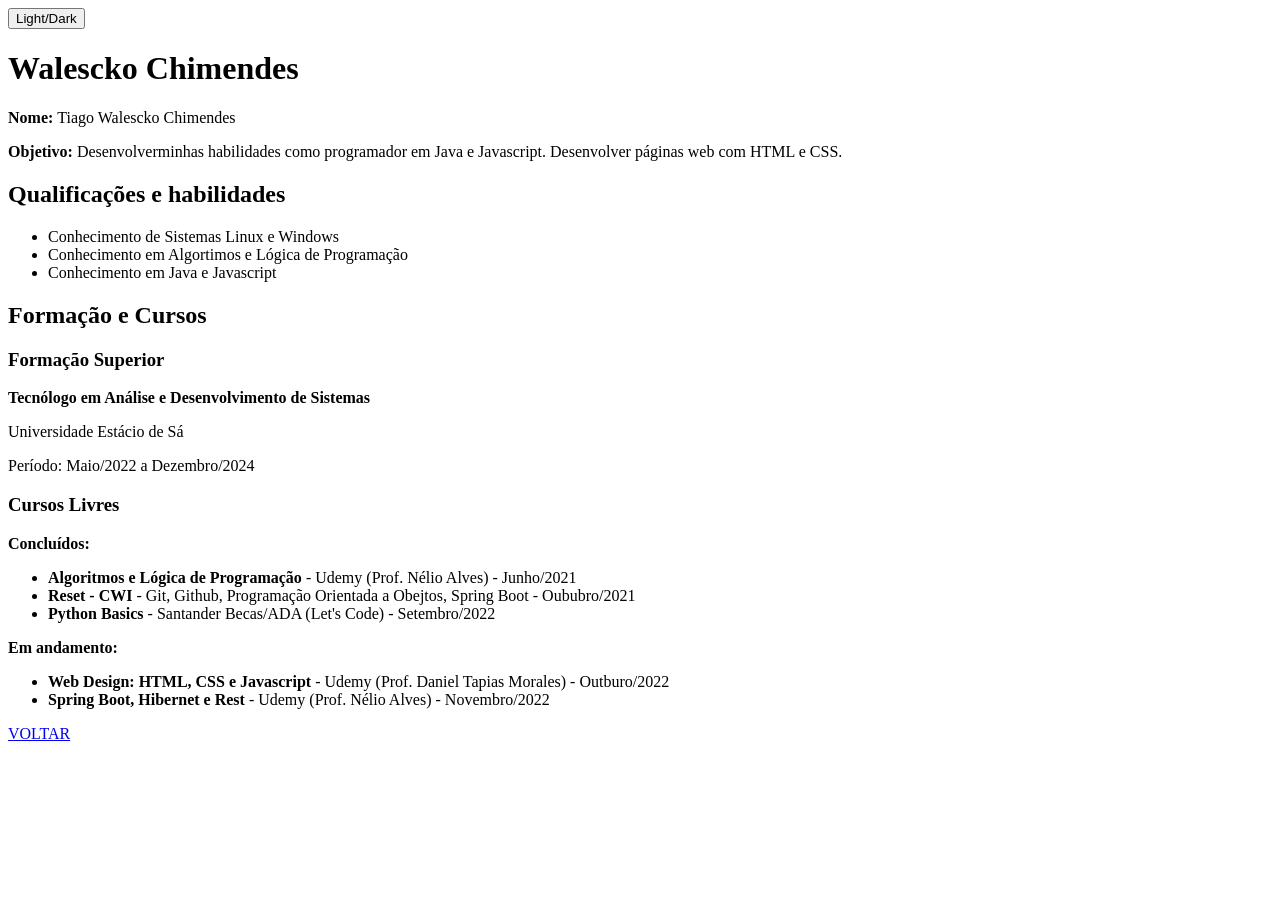
==== curriculo.html @ e79c7e2f "html/css - apresentation" ====
<!DOCTYPE html>
<html lang="pt-br">
<head>
    <meta charset="UTF-8">
    <meta name="author" content="Walescko">
    <meta name="description" content="curriculum">
    <link href="css/bootstrap.css" rel="stylesheet">
    <link href="css/curriculum.css" rel="stylesheet">
    <title>Curriculum of Walescko</title>
</head>
<body>

    <button onclick="lightMode()" class="btn btn-outline-light">Light/Dark</button>
    <script src="js/lightDarkMode.js"></script>

    <h1>Walescko Chimendes</h1>

        <p><b>Nome: </b>Tiago Walescko Chimendes</p>
        <p>
            <b>Objetivo: </b>Desenvolverminhas habilidades como programador em Java e Javascript.
            Desenvolver páginas web com HTML e CSS.
        </p>


    <h2>Qualificações e habilidades</h2>
    <ul>
        <li>Conhecimento de Sistemas Linux e Windows</li>
        <li>Conhecimento em Algortimos e Lógica de Programação</li>
        <li>Conhecimento em Java e Javascript</li>
    </ul>

    <h2>Formação e Cursos</h2>

    <h3><b>Formação Superior</b></h3>
    <p><b>Tecnólogo em Análise e Desenvolvimento de Sistemas</b></p><p>Universidade Estácio de Sá</p>
    <p>Período: Maio/2022 a Dezembro/2024</p>

    <h3><b>Cursos Livres</b></h3>
    <p><b>Concluídos:</b></p>
    <ul>
        <li><b>Algoritmos e Lógica de Programação</b> - Udemy (Prof. Nélio Alves) - Junho/2021</li>
        <li><b>Reset - CWI</b> - Git, Github, Programação Orientada a Obejtos, Spring Boot - Oububro/2021</li>
        <li><b>Python Basics</b> - Santander Becas/ADA (Let's Code) - Setembro/2022</li>
    </ul>
    <p><b>Em andamento:</b></p>
    <ul>
        <li><b>Web Design: HTML, CSS e Javascript</b> - Udemy (Prof. Daniel Tapias Morales) - Outburo/2022</li>
        <li><b>Spring Boot, Hibernet e Rest</b> - Udemy (Prof. Nélio Alves) - Novembro/2022</li>
    </ul>


<p><a href="index.html">VOLTAR</a></p>


</body>
</html>
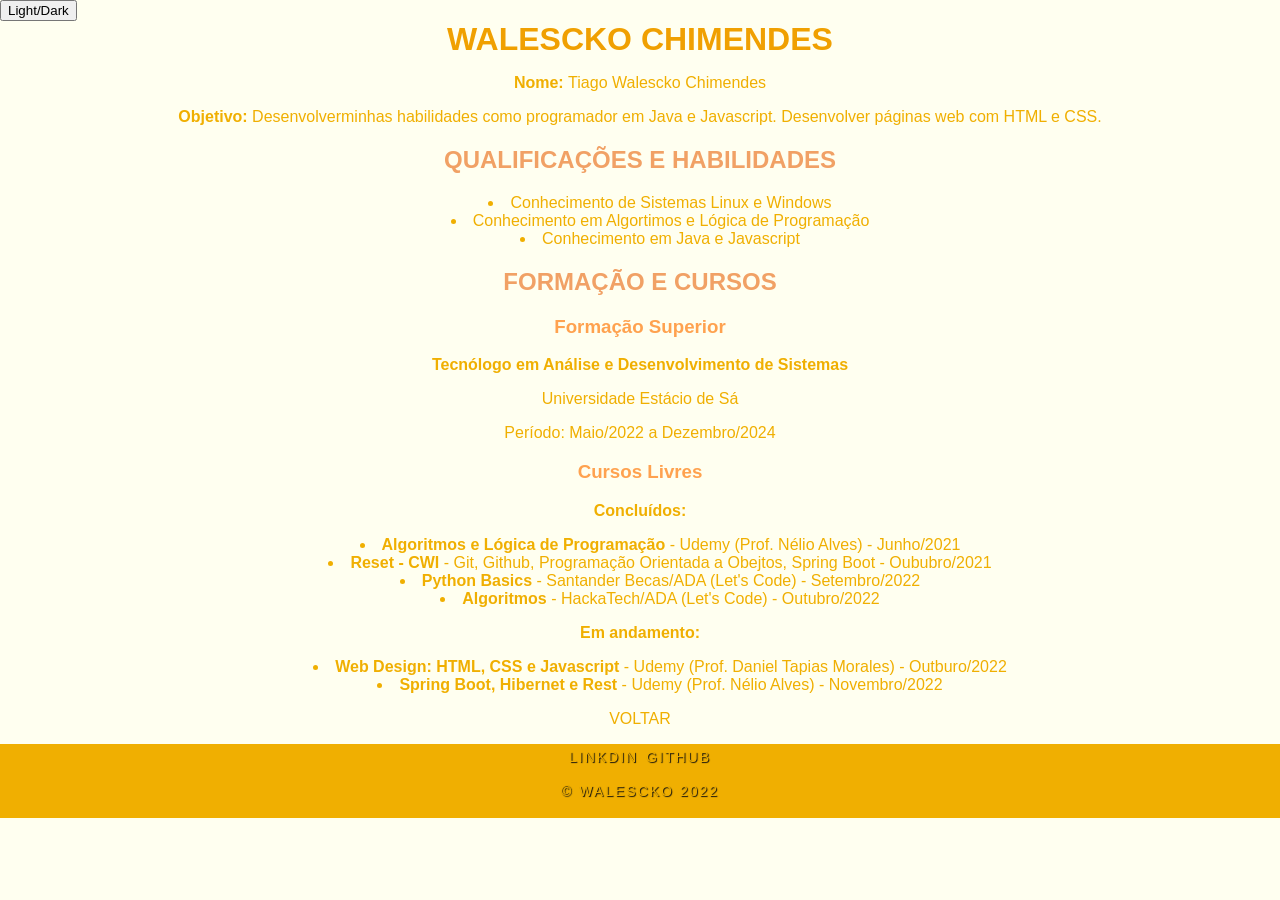
==== commit 5ec656a0: "html - developer" ====
--- a/curriculo.html
+++ b/curriculo.html
@@ -6,6 +6,8 @@
     <meta name="description" content="curriculum">
     <link href="css/bootstrap.css" rel="stylesheet">
     <link href="css/curriculum.css" rel="stylesheet">
+    <link href="css/styles.css" rel="stylesheet">
+    <link href="css/styles_footer.css" rel="stylesheet">
     <title>Curriculum of Walescko</title>
 </head>
 <body>
@@ -41,6 +43,7 @@
         <li><b>Algoritmos e Lógica de Programação</b> - Udemy (Prof. Nélio Alves) - Junho/2021</li>
         <li><b>Reset - CWI</b> - Git, Github, Programação Orientada a Obejtos, Spring Boot - Oububro/2021</li>
         <li><b>Python Basics</b> - Santander Becas/ADA (Let's Code) - Setembro/2022</li>
+        <li><b>Algoritmos</b> - HackaTech/ADA (Let's Code) - Outubro/2022</li>
     </ul>
     <p><b>Em andamento:</b></p>
     <ul>
@@ -51,6 +54,13 @@
 
 <p><a href="index.html">VOLTAR</a></p>
 
+    <footer class="nav-footer">
+        <nav>
+            <li><a href="https://www.linkedin.com/in/walescko/" target="_blank">Linkdin</a></li>
+            <li><a href="https://github.com/walescko" target="_blank">Github</a></li>
+        </nav>
+        <p><a href="index.html">&copy; Walescko 2022</a></p>
+    </footer>
 
 </body>
 </html>
--- a/css/curriculum.css
+++ b/css/curriculum.css
@@ -0,0 +1,46 @@
+body{
+    color: #F0AF01;
+    margin-left: 30px; margin-right: 30px; margin-bottom: 30px; margin-top: 30px;
+}
+
+h1 {
+    text-align: center;
+    font-family: sans-serif; color: #F0A001; text-transform: uppercase;
+    margin: auto;
+
+}
+h2 {
+    text-align: center;
+    font-family: sans-serif; color: #F1A165; text-transform: uppercase;
+}
+h3 {text-align: center; text-transform: capitalize; color: #FFA24F;}
+h4 {text-align: center; font-family: serif; color: #F1A165;}
+h5 {text-align: center;}
+h6 {text-align: center;}
+p  {
+    text-align: center;
+    font-family: sans-serif;
+    font-style: normal;
+    font-variant: normal;
+}
+
+ul{
+    font-family: sans-serif;
+    text-align: center;
+    list-style-position: inside;
+}
+
+a {
+    color: #0b2e13;
+    text-decoration: none;
+}
+.buttonPosition {text-align: left;}
+
+
+#WalesckoRodape{color:#39b3d7;text-align: center; padding: 30px 0;}
+
+
+.lightDark-mode {
+    background-color: #000000;
+    color: #ffffff;
+}
--- a/css/styles.css
+++ b/css/styles.css
@@ -0,0 +1,63 @@
+body{
+    font-family: arial, sans-serif;
+    background-color: #FFFFF0;
+    margin:0px;
+}
+.header-header{
+    height: 210px;
+    background-color: antiquewhite;
+    text-align: center;
+    color: #F0AF01;
+}
+.header-header h1{
+    text-transform: uppercase;
+    font-family: Arial;
+    font-size: 40px;
+    text-shadow: #0F0F0F 3px 2px 2px;
+}
+.header-header p{
+    text-shadow: #0F0F0F 1px 1px 1px;
+}
+.header-header div{
+    float: left;
+    padding-left: 30px;
+    padding-right: 20px;
+}
+
+.nav-header{
+    box-sizing: border-box;
+    text-align: right;
+    padding: 10px 15px 10px 15px;
+    float: right;
+}
+.nav-header ul{
+    margin: 10px 10px;
+    box-sizing: border-box;
+}
+.nav-header li{
+    display: inline-block;
+    border-style: solid;
+    border-color: #F0AF01;
+    border-width: 2px;
+}
+.nav-header a{
+    display: block;
+    padding: 8px ;
+    background: rgba(200,200,200, 0.3);
+    font-size: 12px;
+    text-decoration: none;
+    text-transform: uppercase;
+    text-decoration-style: dotted;
+    letter-spacing: 1px;
+}
+a:link{
+    text-decoration: none;
+    color: #F0AF01;
+}
+a:visited{
+    color: #F0AF01;
+}
+a:hover{
+    color: #00AACC;
+    background: rgba(200,200,200, 1);
+}
--- a/css/styles_footer.css
+++ b/css/styles_footer.css
@@ -0,0 +1,33 @@
+footer{
+    font-family: Arial;
+    font-size: 14px;
+    color: #FFFFF0;
+    text-shadow: #0F0F0F 1px 1px 1px;
+    text-align: center;
+    background-color: #F0AF01;
+    padding: 3px;
+    text-transform: uppercase;
+}
+.nav-footer {
+    box-sizing: border-box;
+    text-align: center;
+}
+.nav-footer ul{
+
+}
+.nav-footer li {
+    display: inline-block;
+    color: #FFFFF0;
+}
+.nav-footer a{
+    display: block;
+    padding: 2px ;
+    /*background: rgba(150,150,150, 0.2);*/
+    text-decoration: none;
+    /*text-transform: uppercase;*/
+    letter-spacing: 2px;
+}
+.nav-footer p{
+    
+
+}
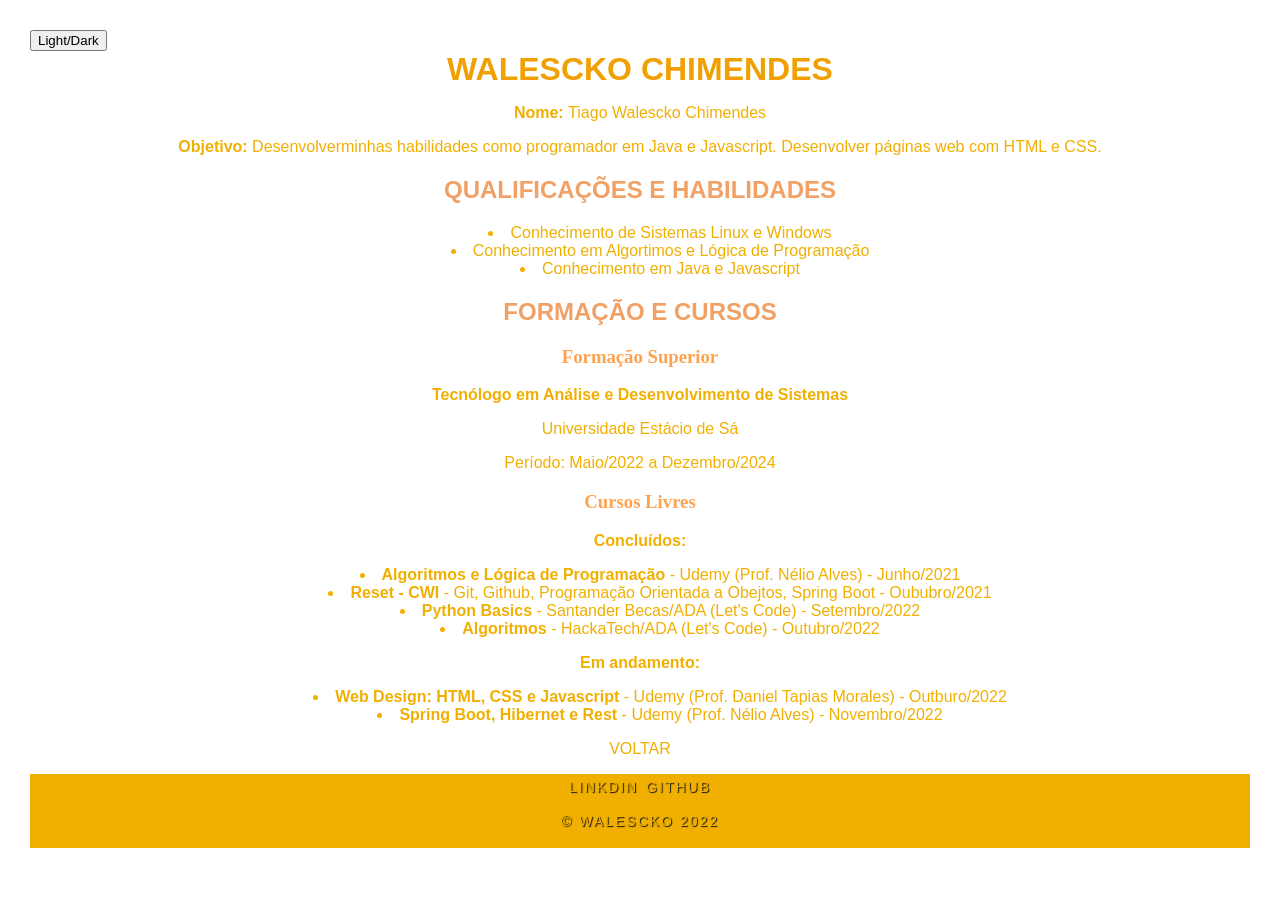
==== commit 611427c6: "html - text main actualized" ====
--- a/curriculo.html
+++ b/curriculo.html
@@ -6,7 +6,7 @@
     <meta name="description" content="curriculum">
     <link href="css/bootstrap.css" rel="stylesheet">
     <link href="css/curriculum.css" rel="stylesheet">
-    <link href="css/styles.css" rel="stylesheet">
+    <link href="css/styles_header.css" rel="stylesheet">
     <link href="css/styles_footer.css" rel="stylesheet">
     <title>Curriculum of Walescko</title>
 </head>
--- a/css/styles_header.css
+++ b/css/styles_header.css
@@ -0,0 +1,59 @@
+.header-header{
+    height: 210px;
+    background-color: antiquewhite;
+    text-align: center;
+    color: #F0AF01;
+    overflow: auto;
+}
+.header-header h1{
+    text-transform: uppercase;
+    font-family: Arial;
+    font-size: 40px;
+    text-shadow: #0F0F0F 3px 2px 2px;
+}
+.header-header p{
+    text-shadow: #0F0F0F 1px 1px 1px;
+}
+.header-header div{
+    float: left;
+    padding-left: 30px;
+    padding-right: 20px;
+}
+
+.nav-header{
+    box-sizing: border-box;
+    text-align: right;
+    padding: 10px 15px 10px 15px;
+    float: right;
+}
+.nav-header ul{
+    margin: 10px 10px;
+    box-sizing: border-box;
+}
+.nav-header li{
+    display: inline-block;
+    border-style: solid;
+    border-color: #F0AF01;
+    border-width: 2px;
+}
+.nav-header a{
+    display: block;
+    padding: 8px ;
+    background: rgba(200,200,200, 0.3);
+    font-size: 12px;
+    text-decoration: none;
+    text-transform: uppercase;
+    text-decoration-style: dotted;
+    letter-spacing: 1px;
+}
+a:link{
+    text-decoration: none;
+    color: #F0AF01;
+}
+a:visited{
+    color: #F0AF01;
+}
+a:hover{
+    color: #00AACC;
+    background: rgba(200,200,200, 1);
+}
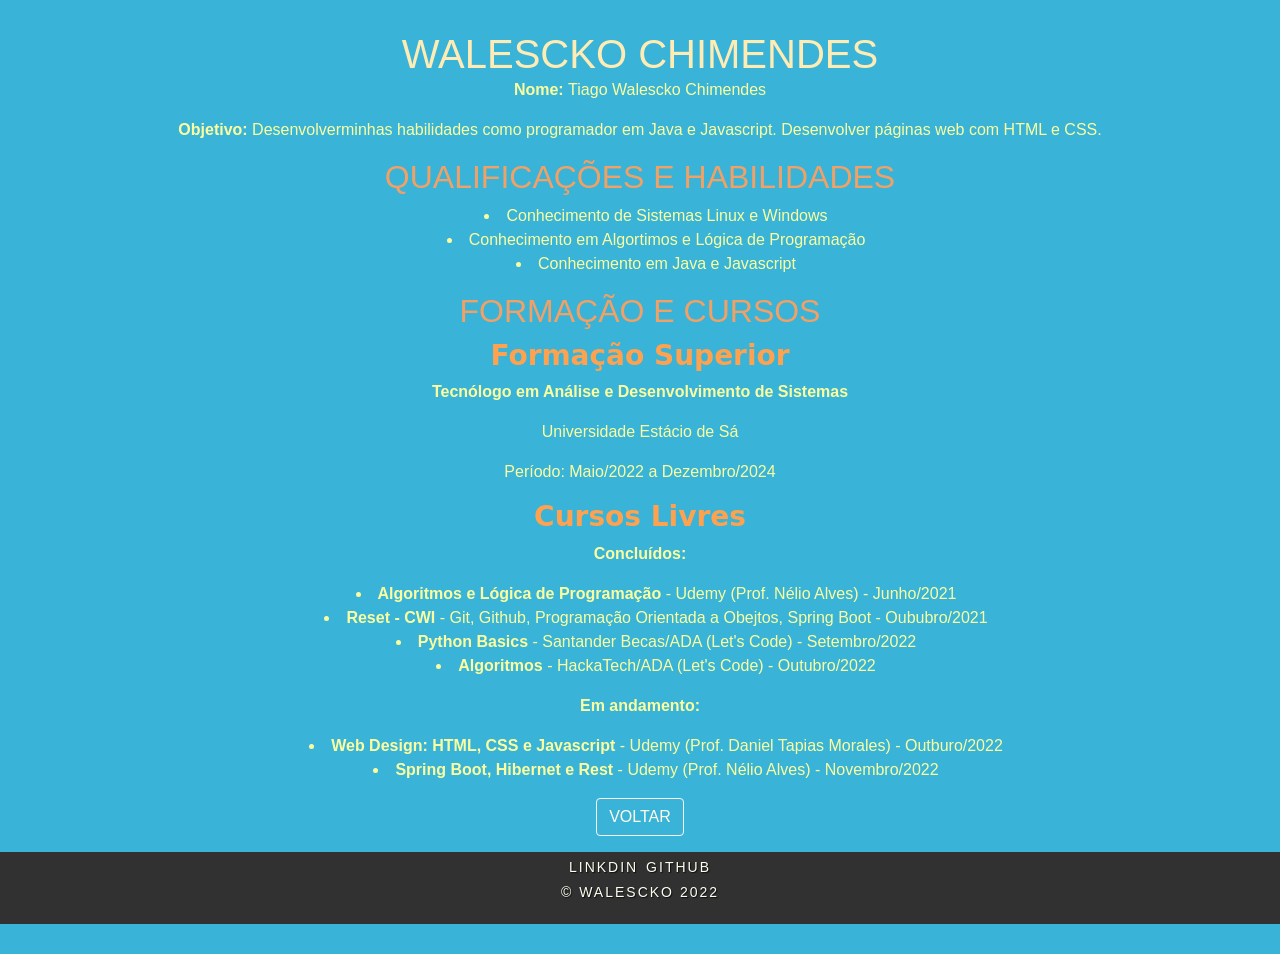
==== commit c199c274: "html/css - format" ====
--- a/curriculo.html
+++ b/curriculo.html
@@ -4,6 +4,7 @@
     <meta charset="UTF-8">
     <meta name="author" content="Walescko">
     <meta name="description" content="curriculum">
+    <link href="css/styles_body.css">
     <link href="css/bootstrap.css" rel="stylesheet">
     <link href="css/curriculum.css" rel="stylesheet">
     <link href="css/styles_header.css" rel="stylesheet">
@@ -12,8 +13,8 @@
 </head>
 <body>
 
-    <button onclick="lightMode()" class="btn btn-outline-light">Light/Dark</button>
-    <script src="js/lightDarkMode.js"></script>
+<!--    <button onclick="lightMode()" class="btn btn-outline-light">Light/Dark</button>-->
+<!--    <script src="js/lightDarkMode.js"></script>-->
 
     <h1>Walescko Chimendes</h1>
 
@@ -52,9 +53,9 @@
     </ul>
 
 
-<p><a href="index.html">VOLTAR</a></p>
+<p><button type="button" class="btn btn-outline-light"><a href="index.html">VOLTAR</a></button></p>
 
-    <footer class="nav-footer">
+    <footer class="nav-footer" id="WalesckoRodape">
         <nav>
             <li><a href="https://www.linkedin.com/in/walescko/" target="_blank">Linkdin</a></li>
             <li><a href="https://github.com/walescko" target="_blank">Github</a></li>
--- a/css/styles_body.css
+++ b/css/styles_body.css
@@ -0,0 +1,5 @@
+body{
+    font-family: arial, sans-serif;
+    background-color: #39b3d7;
+    margin:0px;
+}
--- a/css/curriculum.css
+++ b/css/curriculum.css
@@ -1,11 +1,12 @@
 body{
-    color: #F0AF01;
-    margin-left: 30px; margin-right: 30px; margin-bottom: 30px; margin-top: 30px;
+    color: #FBFF9F;
+    margin-left: 0; margin-right: 0; margin-bottom: 30px; margin-top: 30px;
+    background-color: #39b3d7;
 }
 
 h1 {
     text-align: center;
-    font-family: sans-serif; color: #F0A001; text-transform: uppercase;
+    font-family: sans-serif; color: #ffecb5; text-transform: uppercase;
     margin: auto;
 
 }
@@ -31,16 +32,12 @@
 }
 
 a {
-    color: #0b2e13;
+    color: #f0f0f0;
     text-decoration: none;
 }
 .buttonPosition {text-align: left;}
 
-
-#WalesckoRodape{color:#39b3d7;text-align: center; padding: 30px 0;}
-
-
 .lightDark-mode {
-    background-color: #000000;
-    color: #ffffff;
+    background-color: #020545;
+    color: #12520F;
 }
--- a/css/styles_header.css
+++ b/css/styles_header.css
@@ -1,8 +1,8 @@
 .header-header{
     height: 210px;
-    background-color: antiquewhite;
+    background-color: lightskyblue;
     text-align: center;
-    color: #F0AF01;
+    color: #39a3EE;
     overflow: auto;
 }
 .header-header h1{
@@ -33,7 +33,7 @@
 .nav-header li{
     display: inline-block;
     border-style: solid;
-    border-color: #F0AF01;
+    border-color: #39a3FF;
     border-width: 2px;
 }
 .nav-header a{
@@ -45,15 +45,16 @@
     text-transform: uppercase;
     text-decoration-style: dotted;
     letter-spacing: 1px;
+    transition: color .2s linear;
 }
 a:link{
     text-decoration: none;
-    color: #F0AF01;
+    color: #FEFEF0;
 }
 a:visited{
-    color: #F0AF01;
+    color: #FEFEF0;
 }
 a:hover{
-    color: #00AACC;
-    background: rgba(200,200,200, 1);
+    color: #00FFFF;
+    /*background: rgba(200,200,200, 1);*/
 }
--- a/css/styles_footer.css
+++ b/css/styles_footer.css
@@ -1,10 +1,10 @@
 footer{
     font-family: Arial;
     font-size: 14px;
-    color: #FFFFF0;
+    color: #39F3d7;
     text-shadow: #0F0F0F 1px 1px 1px;
     text-align: center;
-    background-color: #F0AF01;
+    background-color: #313131;
     padding: 3px;
     text-transform: uppercase;
 }
@@ -26,8 +26,9 @@
     text-decoration: none;
     /*text-transform: uppercase;*/
     letter-spacing: 2px;
+    transition: color .2s linear;
 }
 .nav-footer p{
-    
+
 
 }
